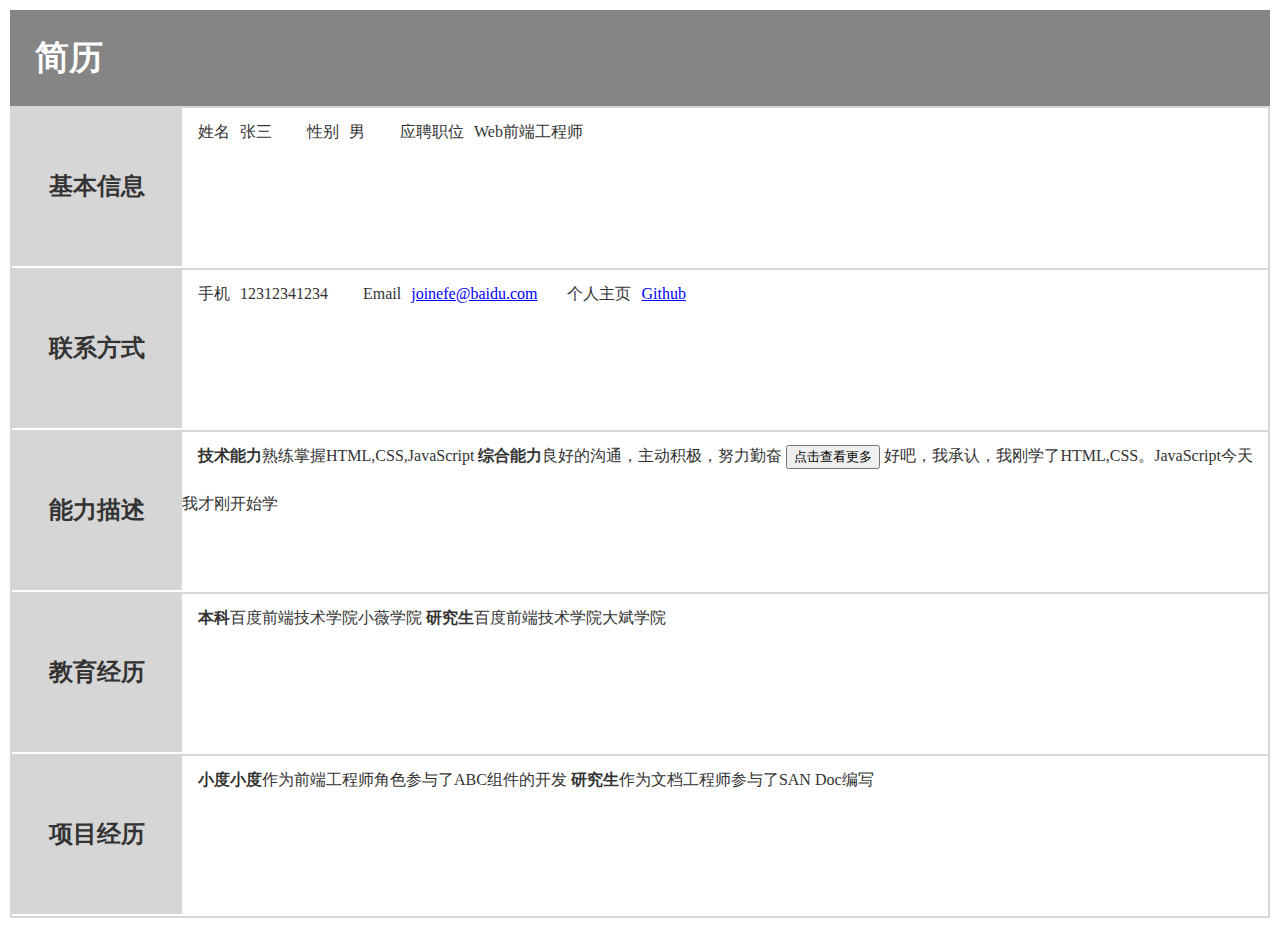
==== day16.html @ f4e8dc90 "Create day16.html" ====
<!DOCTYPE html>
<html>
<head>
    <meta charset="UTF-8">
    <title>Document</title>
    <link rel="stylesheet" href="css/style3.css">
</head>
<body>
    <div>
    <h1>简历</h1>
    <dl>
        <dt>基本信息</dt>
        <dd>
            <p><span>姓名</span>张三<span>性别</span>男<span>应聘职位</span>Web前端工程师</p>
        </dd>
        <dt>联系方式</dt>
        <dd>
            <p><span>手机</span>12312341234<span>Email</span><a href="mailto:joinefe@baidu.com">joinefe@baidu.com</a><span>个人主页</span><a href="https://github.com/">Github</a></p>
        </dd>
        <dt>能力描述</dt>
        <dd>
            <h4>技术能力</h4><p>熟练掌握HTML,CSS,JavaScript</p>
            <h4>综合能力</h4><p>良好的沟通，主动积极，努力勤奋</p>
            <input type="button" id="more" value="点击查看更多" onclick="appear()">
            <p id="fact">好吧，我承认，我刚学了HTML,CSS。JavaScript今天我才刚开始学</p>
        </dd>
        <dt>教育经历</dt>
        <dd>
            <h4>本科</h4><p>百度前端技术学院小薇学院</p>
            <h4>研究生</h4><p>百度前端技术学院大斌学院</p>           
        </dd>
        <dt>项目经历</dt>
        <dd>
            <h4>小度小度</h4><p>作为前端工程师角色参与了ABC组件的开发</p>
            <h4>研究生</h4><p class="last">作为文档工程师参与了SAN Doc编写</p>  
        </dd>
    </dl>
</div>
</body>
</html>
---- css/style3.css ----
body,h1,h4,p,dl,dt,dd{margin: 0;padding:0;color: #333;}
body{
    margin: 10px;
    }
h1{
    box-sizing: border-box;
    background-color: #858585;
    font: 600 34px "微软雅黑";
    padding: 25px;
    color: #fff;
    }
dl{    
    border: 2px solid #d6d6d6;
    border-top:none;
}
dt{
    float:left;    
    height: 160px;
    width: 170px;
    background-color: #d6d6d6;   
    font:600 24px/160px "微软雅黑";
    text-align: center;
    }
dd{    
    height: 160px;    
    border-top: 2px solid #d6d6d6;
    overflow:hidden;
    line-height:3;
    text-indent:1em;
    }
h4,p{display: inline;}
span{margin-right: 10px;}
span+span{margin-left: 35px;}
a{
    margin-right:30px;
    color: #00f;
}
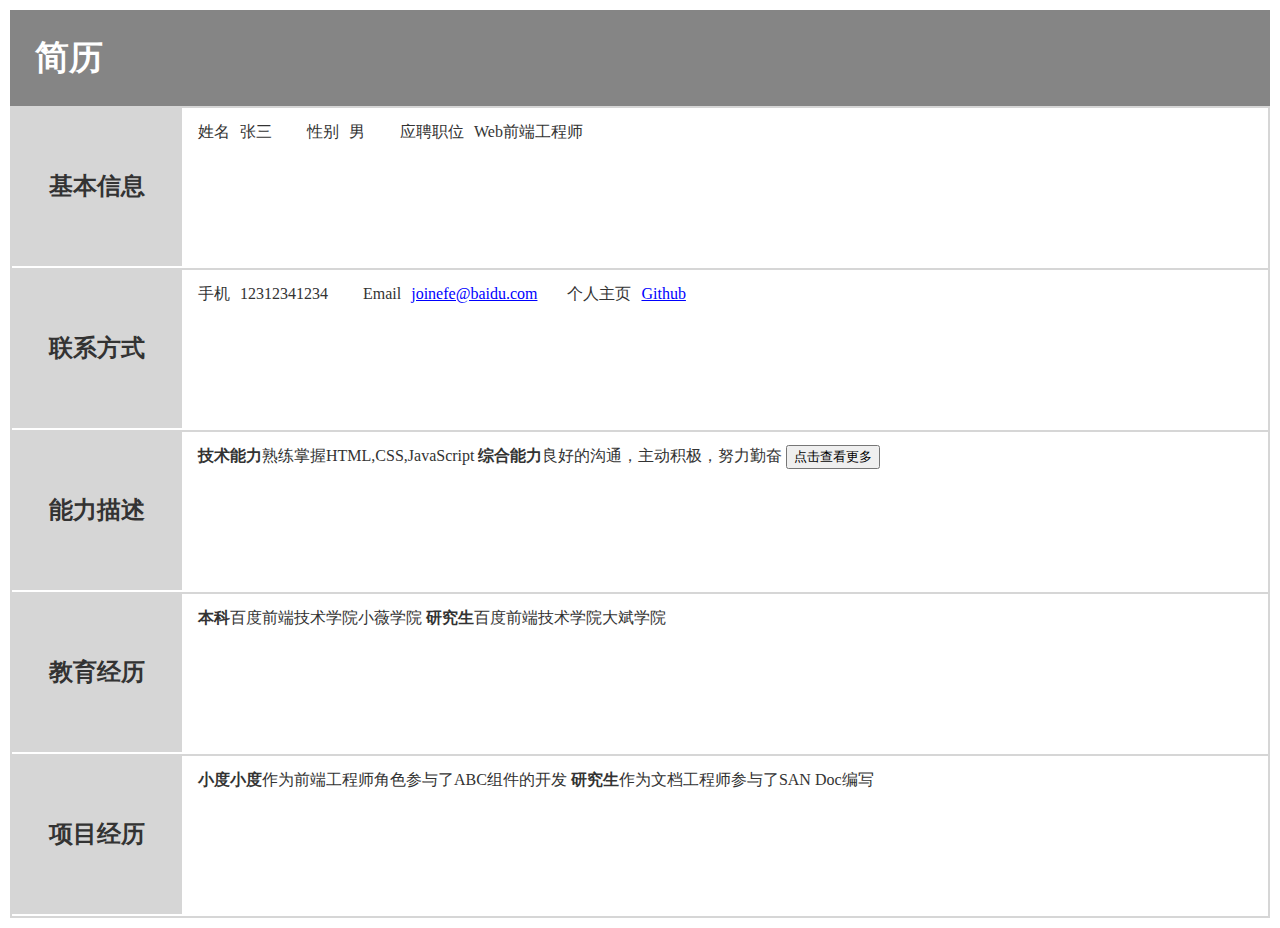
==== commit c5045d80: "添加第16天作业" ====
--- a/day16.html
+++ b/day16.html
@@ -22,7 +22,7 @@
             <h4>技术能力</h4><p>熟练掌握HTML,CSS,JavaScript</p>
             <h4>综合能力</h4><p>良好的沟通，主动积极，努力勤奋</p>
             <input type="button" id="more" value="点击查看更多" onclick="appear()">
-            <p id="fact">好吧，我承认，我刚学了HTML,CSS。JavaScript今天我才刚开始学</p>
+            <p id="fact">好吧，我承认，我才学了点HTML,CSS。JavaScript今天才刚开始学</p>
         </dd>
         <dt>教育经历</dt>
         <dd>
@@ -36,5 +36,6 @@
         </dd>
     </dl>
 </div>
+<script src="js/test.js"></script>
 </body>
-</html>
+</html>--- a/css/style3.css
+++ b/css/style3.css
@@ -1,37 +1,50 @@
 body,h1,h4,p,dl,dt,dd{margin: 0;padding:0;color: #333;}
-body{
-    margin: 10px;
-    }
-h1{
+body{margin: 10px;}
+h1 {
     box-sizing: border-box;
     background-color: #858585;
     font: 600 34px "微软雅黑";
     padding: 25px;
     color: #fff;
     }
-dl{    
+
+dl {    
     border: 2px solid #d6d6d6;
     border-top:none;
 }
-dt{
-    float:left;    
+
+dt {
+    float:left;
     height: 160px;
     width: 170px;
-    background-color: #d6d6d6;   
+    background-color: #d6d6d6;
     font:600 24px/160px "微软雅黑";
     text-align: center;
     }
-dd{    
-    height: 160px;    
+
+dd {    
+    height: 160px;
+    line-height: 3;
+    text-indent:1em;   
+    overflow: hidden;
     border-top: 2px solid #d6d6d6;
-    overflow:hidden;
-    line-height:3;
-    text-indent:1em;
     }
-h4,p{display: inline;}
-span{margin-right: 10px;}
-span+span{margin-left: 35px;}
+
+h4,
+p {
+    display: inline;}
+
+span {
+    margin-right: 10px;}
+
+span+span {
+    margin-left: 35px;}
+
 a{
     margin-right:30px;
     color: #00f;
 }
+
+#fact {
+    display: none;
+}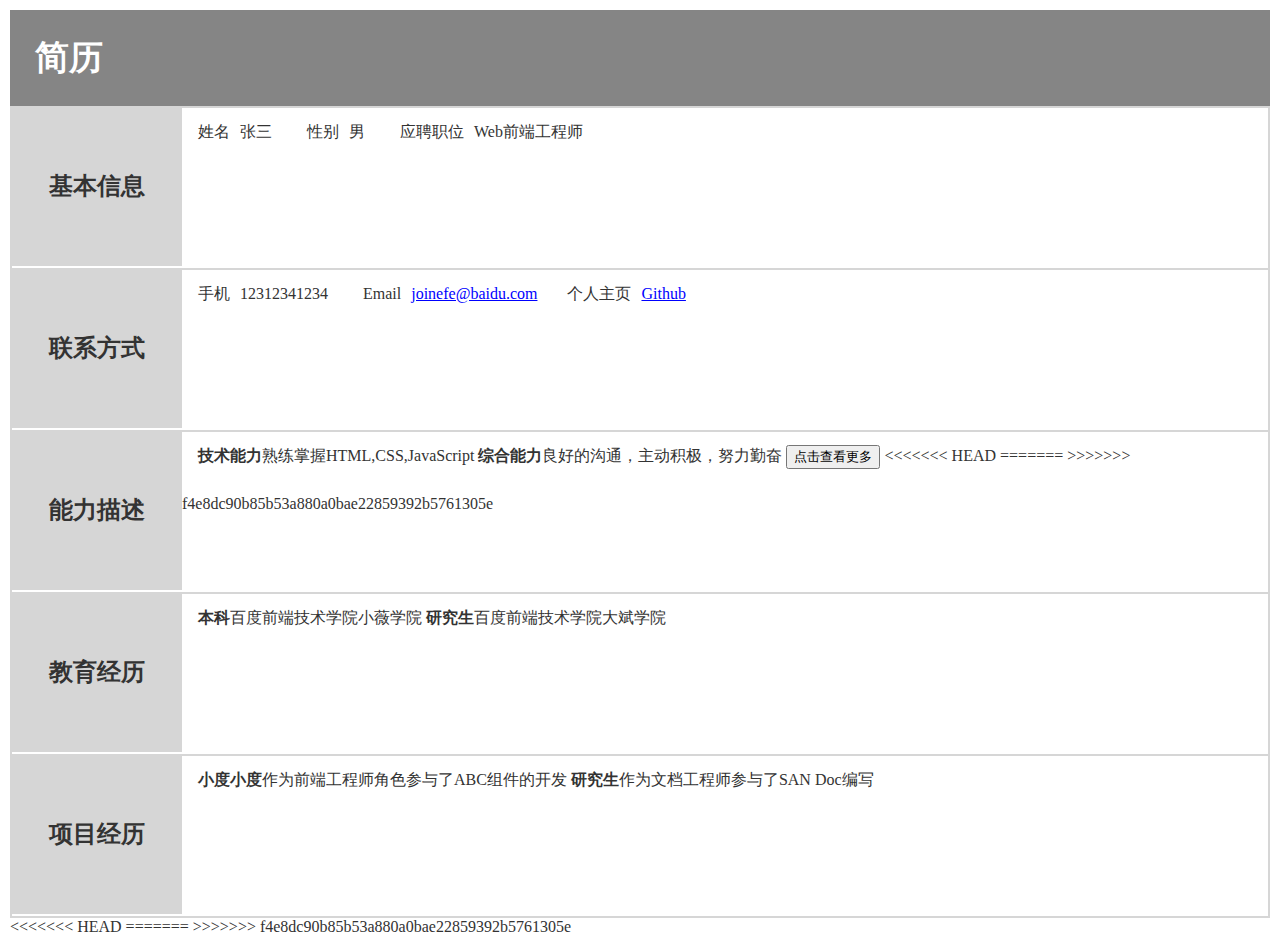
==== commit 9b5f3a42: "111" ====
--- a/day16.html
+++ b/day16.html
@@ -22,7 +22,11 @@
             <h4>技术能力</h4><p>熟练掌握HTML,CSS,JavaScript</p>
             <h4>综合能力</h4><p>良好的沟通，主动积极，努力勤奋</p>
             <input type="button" id="more" value="点击查看更多" onclick="appear()">
+<<<<<<< HEAD
             <p id="fact">好吧，我承认，我才学了点HTML,CSS。JavaScript今天才刚开始学</p>
+=======
+            <p id="fact">好吧，我承认，我刚学了HTML,CSS。JavaScript今天我才刚开始学</p>
+>>>>>>> f4e8dc90b85b53a880a0bae22859392b5761305e
         </dd>
         <dt>教育经历</dt>
         <dd>
@@ -36,6 +40,11 @@
         </dd>
     </dl>
 </div>
+<<<<<<< HEAD
 <script src="js/test.js"></script>
 </body>
-</html>+</html>
+=======
+</body>
+</html>
+>>>>>>> f4e8dc90b85b53a880a0bae22859392b5761305e
--- a/css/style3.css
+++ b/css/style3.css
@@ -28,6 +28,9 @@
     text-indent:1em;   
     overflow: hidden;
     border-top: 2px solid #d6d6d6;
+    overflow:hidden;
+    line-height:3;
+    text-indent:1em;
     }
 
 h4,
@@ -47,4 +50,4 @@
 
 #fact {
     display: none;
-}+}
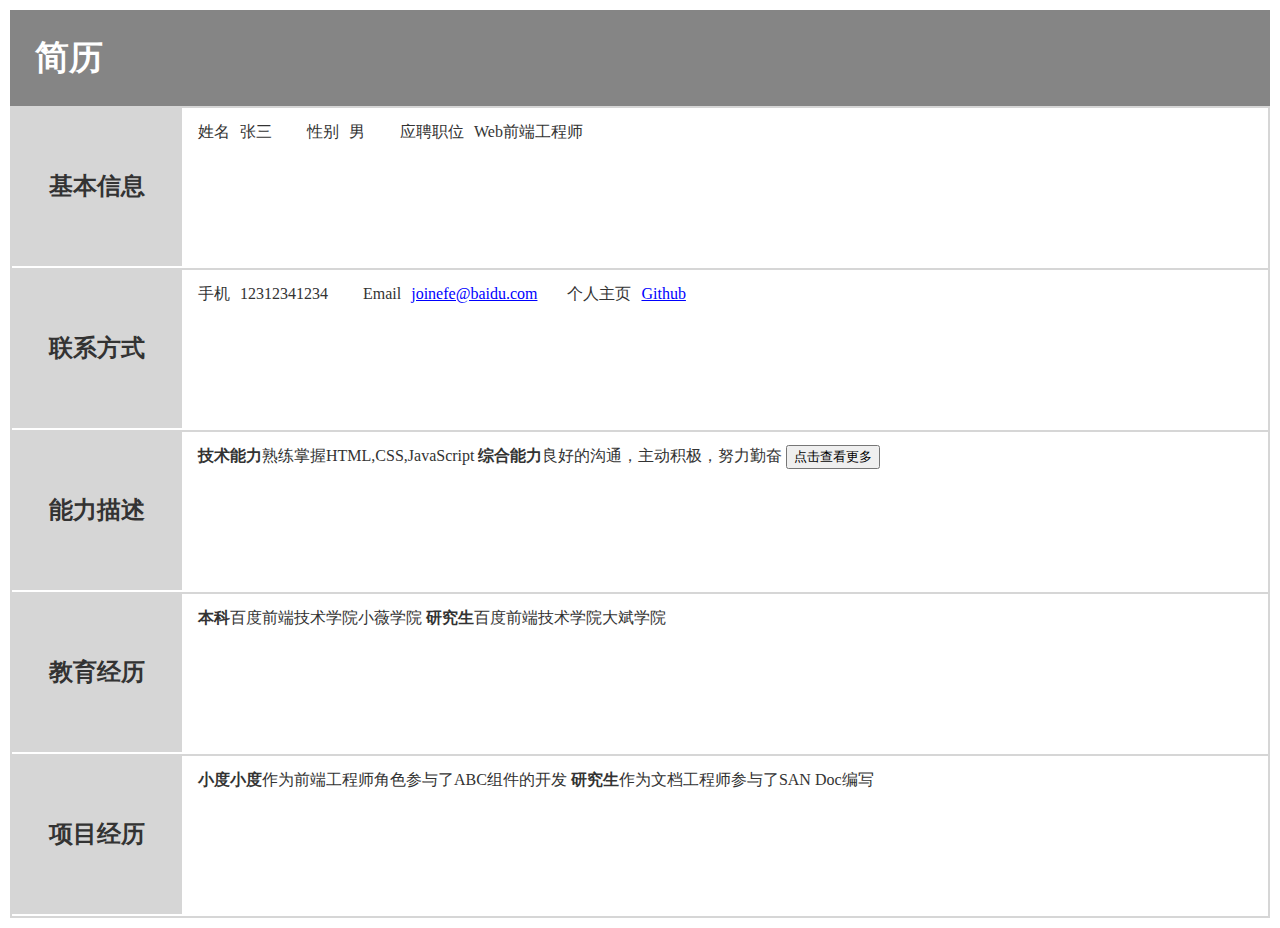
==== commit cdd0bd9e: "11" ====
--- a/day16.html
+++ b/day16.html
@@ -22,11 +22,7 @@
             <h4>技术能力</h4><p>熟练掌握HTML,CSS,JavaScript</p>
             <h4>综合能力</h4><p>良好的沟通，主动积极，努力勤奋</p>
             <input type="button" id="more" value="点击查看更多" onclick="appear()">
-<<<<<<< HEAD
             <p id="fact">好吧，我承认，我才学了点HTML,CSS。JavaScript今天才刚开始学</p>
-=======
-            <p id="fact">好吧，我承认，我刚学了HTML,CSS。JavaScript今天我才刚开始学</p>
->>>>>>> f4e8dc90b85b53a880a0bae22859392b5761305e
         </dd>
         <dt>教育经历</dt>
         <dd>
@@ -40,11 +36,6 @@
         </dd>
     </dl>
 </div>
-<<<<<<< HEAD
 <script src="js/test.js"></script>
 </body>
 </html>
-=======
-</body>
-</html>
->>>>>>> f4e8dc90b85b53a880a0bae22859392b5761305e
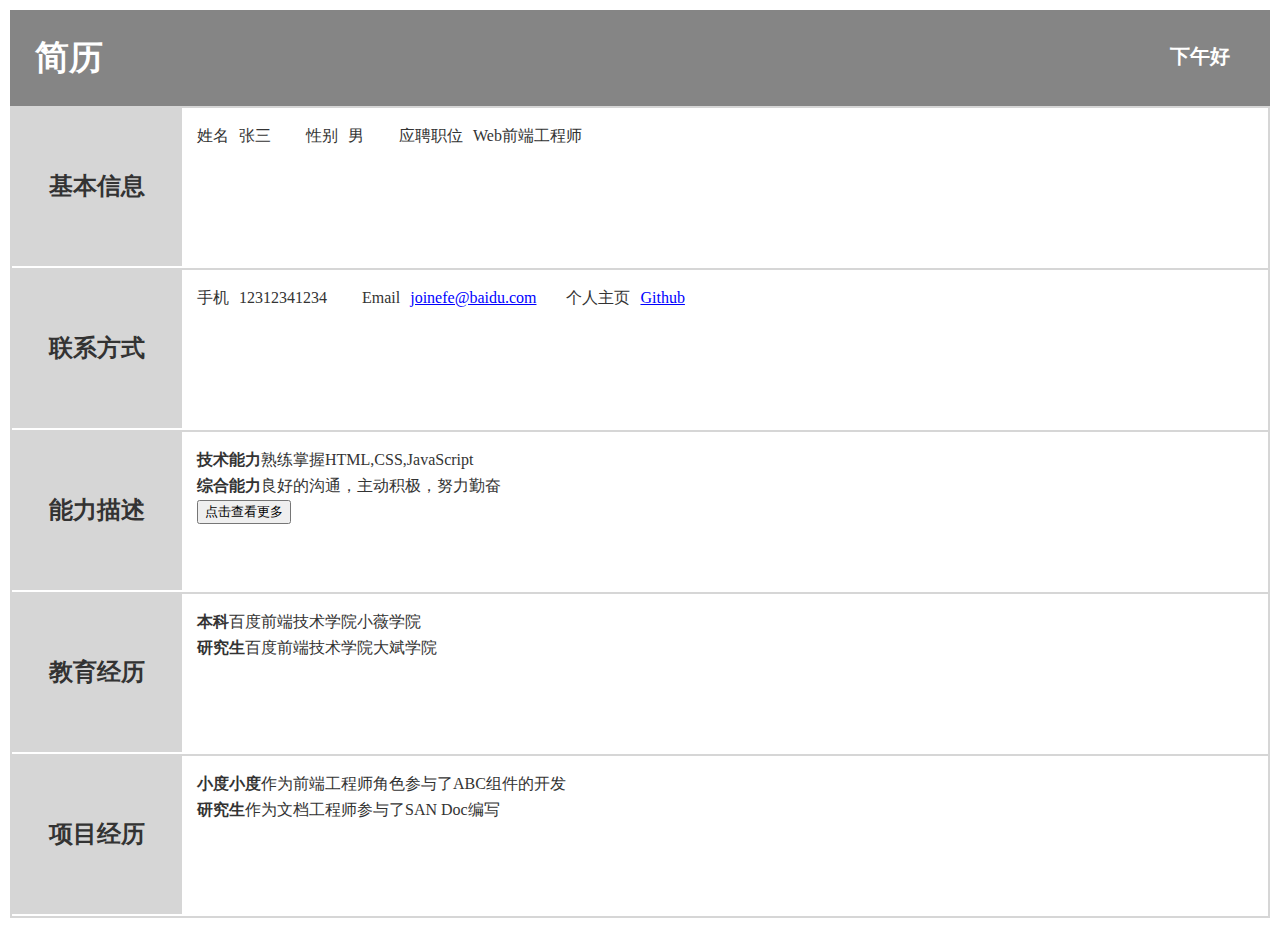
==== commit ff50f50b: "19日更改" ====
--- a/day16.html
+++ b/day16.html
@@ -35,6 +35,7 @@
             <h4>研究生</h4><p class="last">作为文档工程师参与了SAN Doc编写</p>  
         </dd>
     </dl>
+    <h5 id="greet"></h5>
 </div>
 <script src="js/test.js"></script>
 </body>
--- a/css/style3.css
+++ b/css/style3.css
@@ -22,20 +22,20 @@
     text-align: center;
     }
 
-dd {    
-    height: 160px;
-    line-height: 3;
-    text-indent:1em;   
+dd {
+    box-sizing: border-box;    
+    height: 162px;
+    padding-top: 15px;
+    padding-left: 15px;
+    line-height: 1.6; 
     overflow: hidden;
     border-top: 2px solid #d6d6d6;
-    overflow:hidden;
-    line-height:3;
-    text-indent:1em;
+
     }
 
-h4,
-p {
-    display: inline;}
+h4 {
+    float: left;
+   }
 
 span {
     margin-right: 10px;}
@@ -51,3 +51,12 @@
 #fact {
     display: none;
 }
+
+h5 {           
+    position: absolute;
+    top: 10px;
+    right: 50px;
+    text-align: center;
+    color: #ffffff;
+    font-size: 20px;
+}